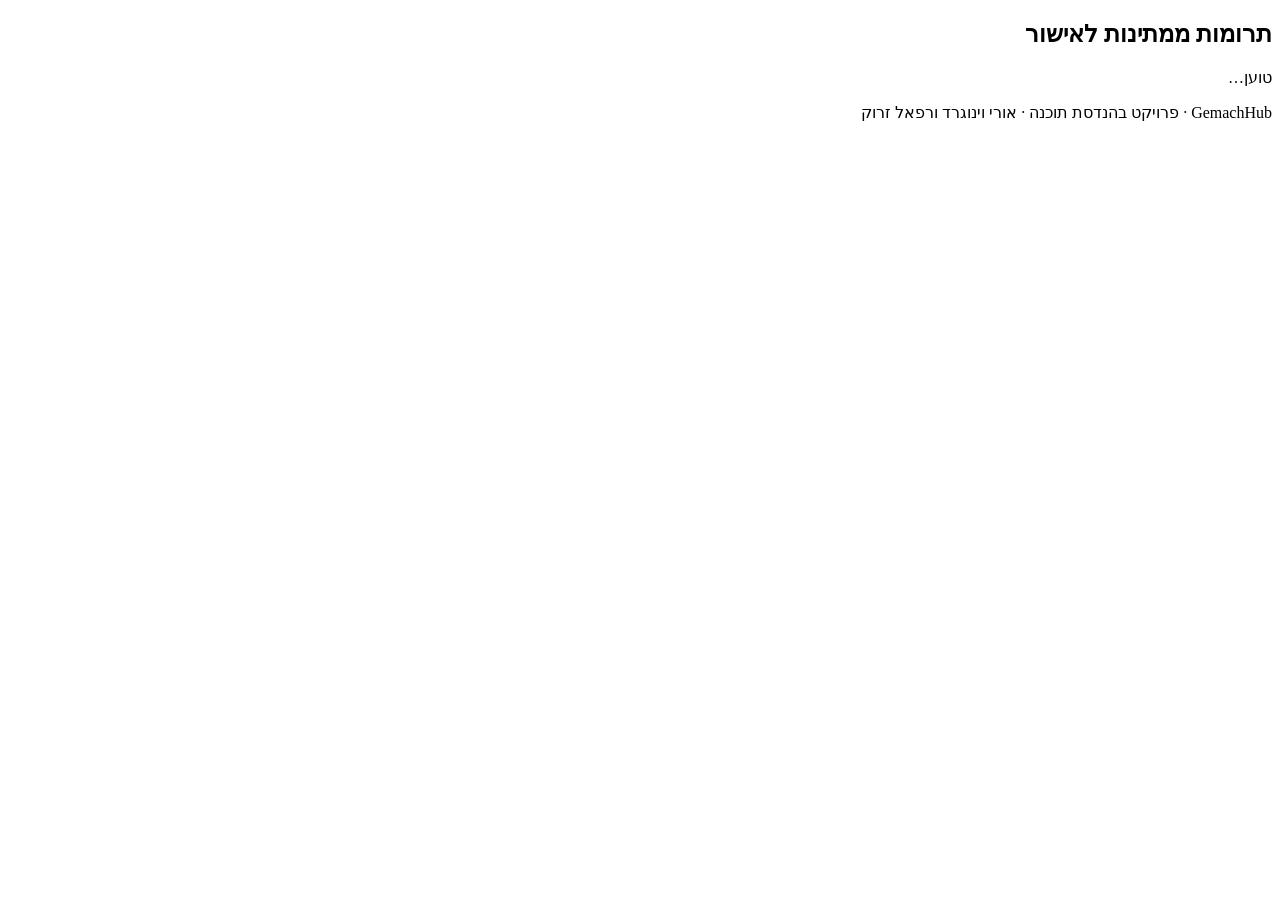
==== frontend/public/admin.html @ 6ada9fed "ספרינט 3: איסופים להיום, מסירה לפי קוד או טלפון, ואישור תרומות (AB#173, AB#178, AB#279) - עמדת מתנדב" ====
<!doctype html>
<html lang="he" dir="rtl">
  <head>
    <meta charset="UTF-8" />
    <meta name="viewport" content="width=device-width, initial-scale=1.0" />
    <title>ניהול רשת – GemachHub</title>
    <link rel="preconnect" href="https://fonts.googleapis.com" />
    <link rel="preconnect" href="https://fonts.gstatic.com" crossorigin />
    <link href="https://fonts.googleapis.com/css2?family=Heebo:wght@400;500;700;800&display=swap" rel="stylesheet" />
    <link rel="stylesheet" href="/css/styles.css" />
  </head>
  <body>
    <main class="page">
      <section class="card" id="donations-admin" aria-labelledby="da-title">
        <h1 id="da-title">תרומות ממתינות לאישור</h1>
        <div class="donations" id="da-list" aria-live="polite"><p class="muted">טוען…</p></div>
      </section>
    </main>
    <footer class="footer">GemachHub · פרויקט בהנדסת תוכנה · אורי וינוגרד ורפאל זרוק</footer>
    <script type="module" src="/js/nav.js"></script>
    <script type="module" src="/js/admin.js"></script>
  </body>
</html>
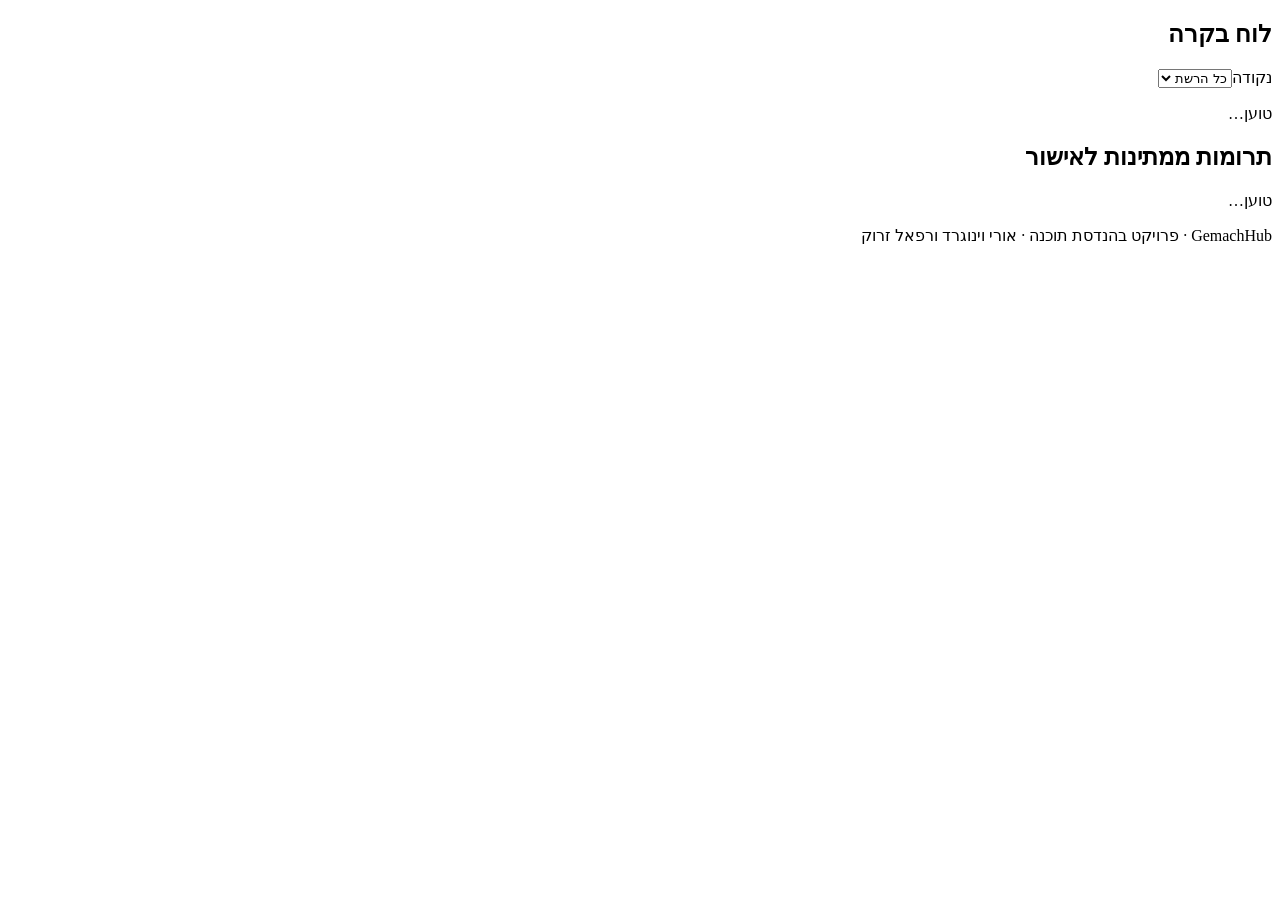
==== commit 4868f1fd: "ספרינט 3: קליטת החזרה, תיעוד נזק ולוח בקרה למנהל (AB#194, AB#204, AB#300) - קליטת החזרה בסריקת יחידו" ====
--- a/frontend/public/admin.html
+++ b/frontend/public/admin.html
@@ -11,13 +11,23 @@
   </head>
   <body>
     <main class="page">
+      <section class="card" id="kpi" aria-labelledby="kpi-title">
+        <h1 id="kpi-title">לוח בקרה</h1>
+        <div class="filters">
+          <label>נקודה<select id="kpi-point" aria-label="סינון לפי נקודה"><option value="0">כל הרשת</option></select></label>
+        </div>
+        <div class="kpis" id="kpi-cards" aria-live="polite"><p class="muted">טוען…</p></div>
+        <p class="muted small" id="kpi-meta"></p>
+      </section>
+
       <section class="card" id="donations-admin" aria-labelledby="da-title">
-        <h1 id="da-title">תרומות ממתינות לאישור</h1>
+        <h2 id="da-title">תרומות ממתינות לאישור</h2>
         <div class="donations" id="da-list" aria-live="polite"><p class="muted">טוען…</p></div>
       </section>
     </main>
     <footer class="footer">GemachHub · פרויקט בהנדסת תוכנה · אורי וינוגרד ורפאל זרוק</footer>
     <script type="module" src="/js/nav.js"></script>
+    <script type="module" src="/js/kpi.js"></script>
     <script type="module" src="/js/admin.js"></script>
   </body>
 </html>
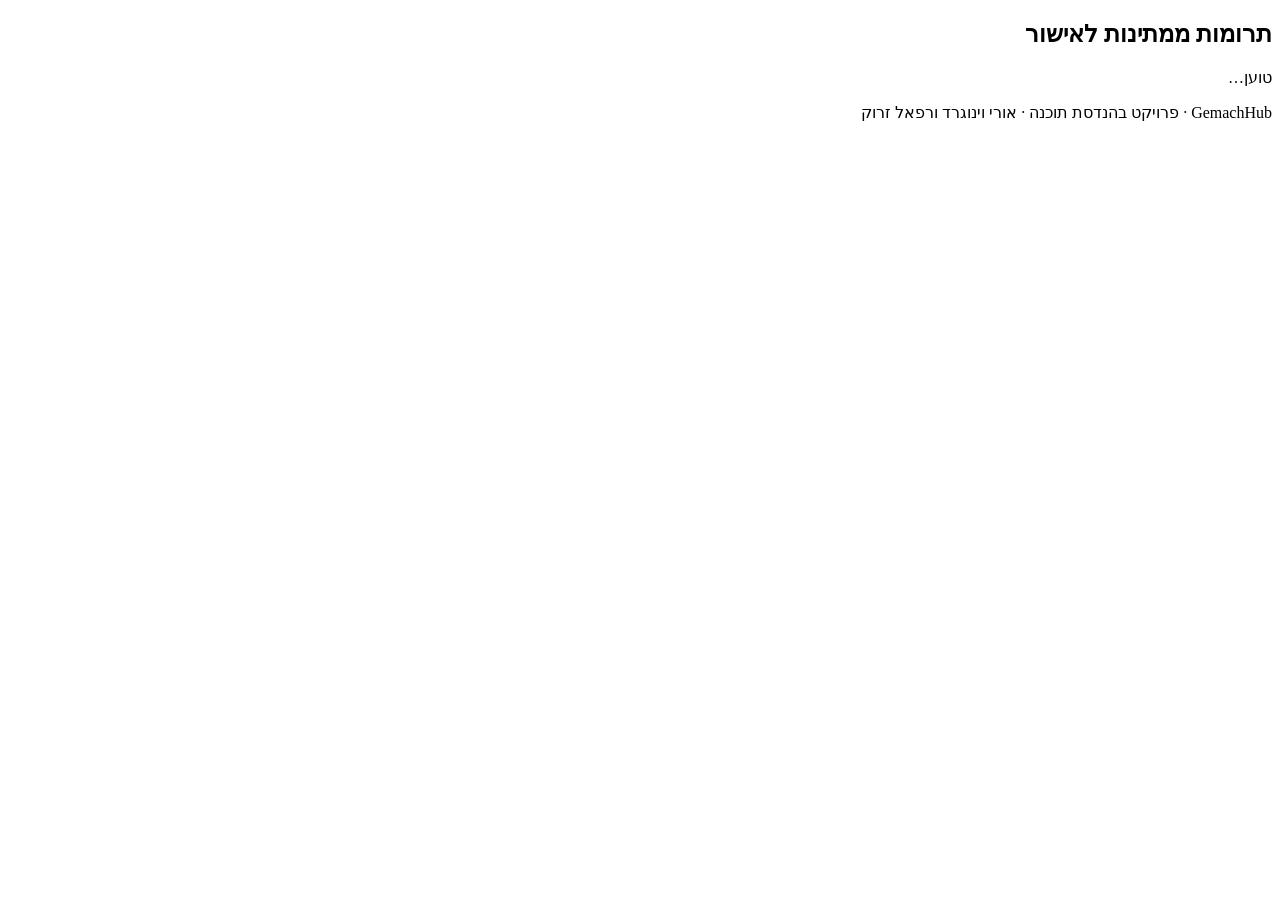
==== commit d22cceaa: "Merge pull request #7 from ow163/feature/sprint3-pickups-handover-approvals ספרינט 3: איסופים להיום," ====
--- a/frontend/public/admin.html
+++ b/frontend/public/admin.html
@@ -11,23 +11,13 @@
   </head>
   <body>
     <main class="page">
-      <section class="card" id="kpi" aria-labelledby="kpi-title">
-        <h1 id="kpi-title">לוח בקרה</h1>
-        <div class="filters">
-          <label>נקודה<select id="kpi-point" aria-label="סינון לפי נקודה"><option value="0">כל הרשת</option></select></label>
-        </div>
-        <div class="kpis" id="kpi-cards" aria-live="polite"><p class="muted">טוען…</p></div>
-        <p class="muted small" id="kpi-meta"></p>
-      </section>
-
       <section class="card" id="donations-admin" aria-labelledby="da-title">
-        <h2 id="da-title">תרומות ממתינות לאישור</h2>
+        <h1 id="da-title">תרומות ממתינות לאישור</h1>
         <div class="donations" id="da-list" aria-live="polite"><p class="muted">טוען…</p></div>
       </section>
     </main>
     <footer class="footer">GemachHub · פרויקט בהנדסת תוכנה · אורי וינוגרד ורפאל זרוק</footer>
     <script type="module" src="/js/nav.js"></script>
-    <script type="module" src="/js/kpi.js"></script>
     <script type="module" src="/js/admin.js"></script>
   </body>
 </html>
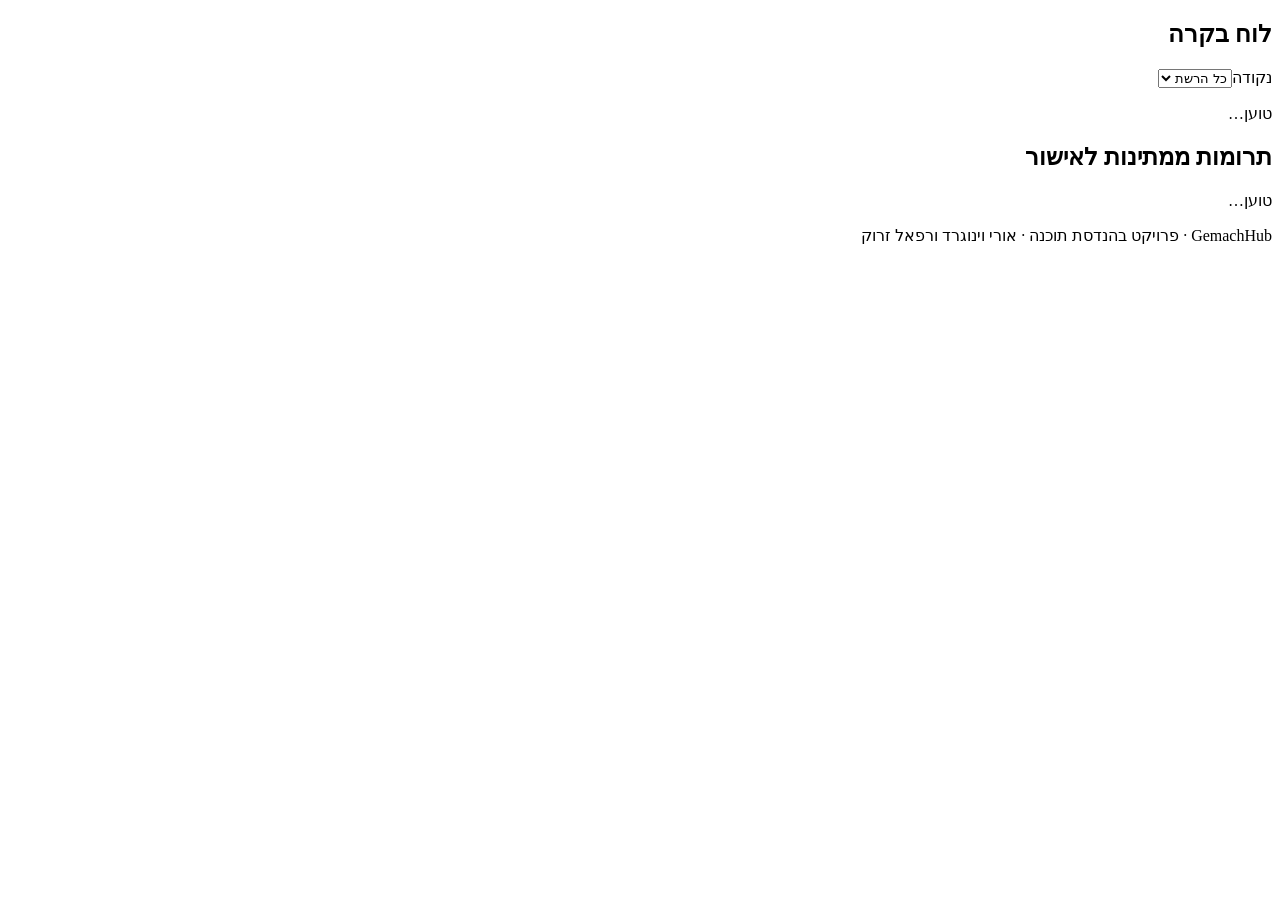
==== commit c02644c3: "Merge pull request #8 from ow163/feature/sprint3-returns-damages-kpi ספרינט 3: קליטת החזרה, תיעוד נז" ====
--- a/frontend/public/admin.html
+++ b/frontend/public/admin.html
@@ -11,13 +11,23 @@
   </head>
   <body>
     <main class="page">
+      <section class="card" id="kpi" aria-labelledby="kpi-title">
+        <h1 id="kpi-title">לוח בקרה</h1>
+        <div class="filters">
+          <label>נקודה<select id="kpi-point" aria-label="סינון לפי נקודה"><option value="0">כל הרשת</option></select></label>
+        </div>
+        <div class="kpis" id="kpi-cards" aria-live="polite"><p class="muted">טוען…</p></div>
+        <p class="muted small" id="kpi-meta"></p>
+      </section>
+
       <section class="card" id="donations-admin" aria-labelledby="da-title">
-        <h1 id="da-title">תרומות ממתינות לאישור</h1>
+        <h2 id="da-title">תרומות ממתינות לאישור</h2>
         <div class="donations" id="da-list" aria-live="polite"><p class="muted">טוען…</p></div>
       </section>
     </main>
     <footer class="footer">GemachHub · פרויקט בהנדסת תוכנה · אורי וינוגרד ורפאל זרוק</footer>
     <script type="module" src="/js/nav.js"></script>
+    <script type="module" src="/js/kpi.js"></script>
     <script type="module" src="/js/admin.js"></script>
   </body>
 </html>
